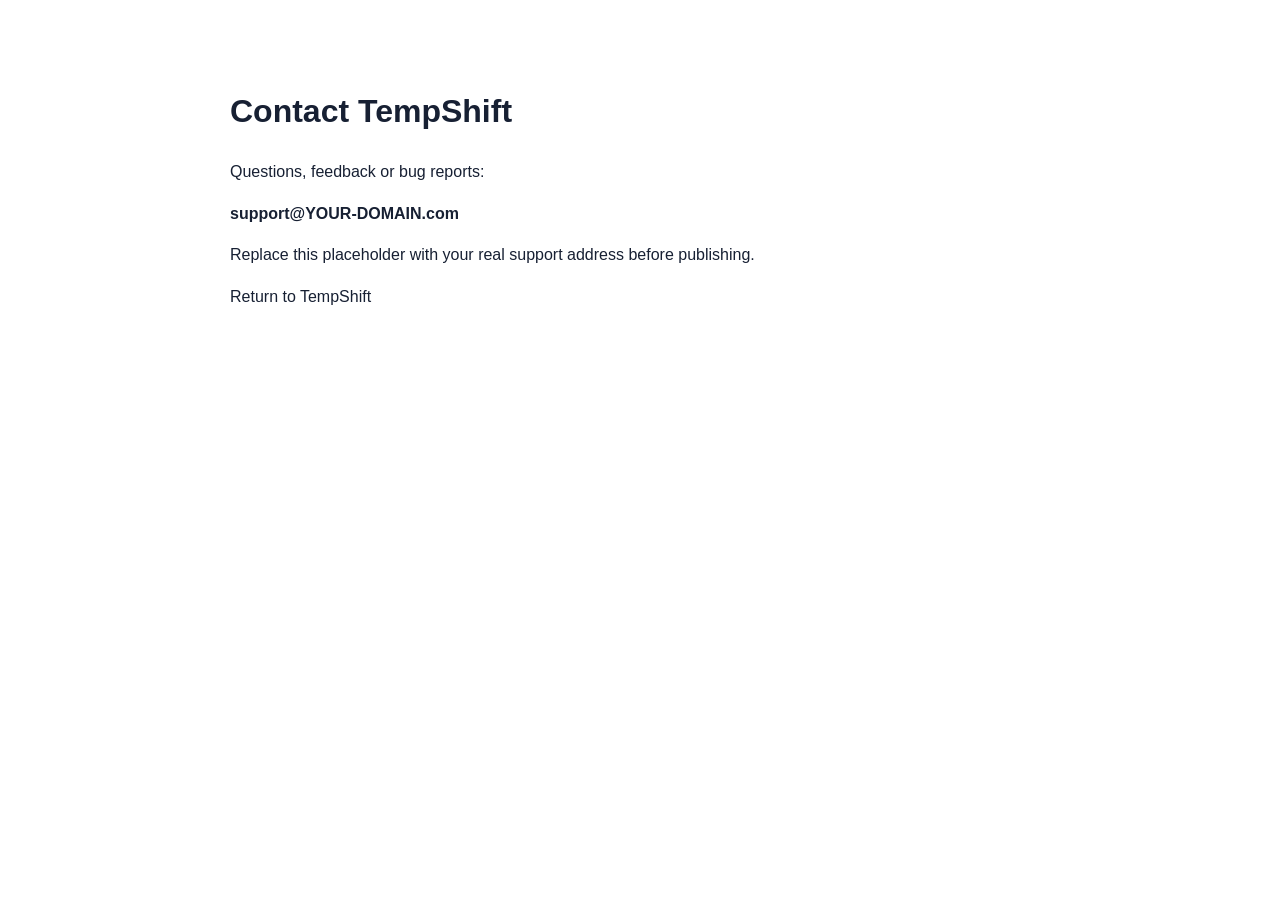
==== contact.html @ 9a0c1c1d "Add TempShift temperature converter site Co-authored-by: Copilot <223556219+Copilot@users.noreply.gi" ====
<!DOCTYPE html><html lang="en"><head><meta charset="UTF-8"><meta name="viewport" content="width=device-width,initial-scale=1"><title>Contact - TempShift</title><link rel="stylesheet" href="style.css"></head><body><main class="section"><div class="container narrow"><h1>Contact TempShift</h1><p>Questions, feedback or bug reports:</p><p><strong>support@YOUR-DOMAIN.com</strong></p><p>Replace this placeholder with your real support address before publishing.</p><p><a href="/">Return to TempShift</a></p></div></main></body></html>
---- style.css ----
*{box-sizing:border-box}html{scroll-behavior:smooth}body{margin:0;font-family:Arial,Helvetica,sans-serif;color:#172033;line-height:1.6;background:#fff}a{text-decoration:none;color:inherit}.container{width:min(1120px,92%);margin:auto}.narrow{max-width:820px}header{position:sticky;top:0;background:#fff;border-bottom:1px solid #e5e9ef;z-index:10}.nav{height:68px;display:flex;justify-content:space-between;align-items:center}.logo{font-size:22px;font-weight:800;color:#3157d5}nav{display:flex;gap:20px}nav a{font-weight:600;color:#526078}.hero{text-align:center;padding:75px 0 45px;background:radial-gradient(circle at top,#eef2ff,#fff 62%)}.eyebrow{display:inline-block;padding:6px 12px;border-radius:30px;background:#e9edff;color:#3157d5;font-size:12px;font-weight:800;letter-spacing:1px}.hero h1{font-size:clamp(38px,6vw,62px);line-height:1.05;margin:18px auto;max-width:900px}.hero p{max-width:720px;margin:auto;font-size:18px;color:#647086}.trust{display:flex;justify-content:center;gap:18px;flex-wrap:wrap;margin-top:24px;color:#536079}.ad{text-align:center;padding:22px 0}.ad small{display:block;color:#989fad;font-size:10px;letter-spacing:1px}.section{padding:65px 0}.alt{background:#f7f8fb}.tool{padding:30px;border:1px solid #e1e5ed;border-radius:18px;box-shadow:0 16px 45px rgba(25,40,70,.08)}textarea{width:100%;min-height:150px;padding:14px;border:1px solid #cbd3df;border-radius:10px;resize:vertical;font:inherit}.buttons{display:flex;gap:10px;margin-top:14px}button{border:0;border-radius:10px;background:#3157d5;color:#fff;padding:13px 20px;font-weight:700;cursor:pointer}.secondary{background:#eef1f6;color:#33415a}pre{white-space:pre-wrap;word-break:break-word;margin-top:18px;padding:16px;border-radius:10px;background:#f7f8fb;min-height:55px}.notice{padding:10px 12px;background:#fff8df;border:1px solid #f0df9b;border-radius:9px}.cards{display:grid;grid-template-columns:repeat(3,1fr);gap:20px}.cards article{background:#fff;border:1px solid #e2e6ed;border-radius:14px;padding:22px}.cards b{display:inline-flex;width:36px;height:36px;border-radius:50%;background:#3157d5;color:#fff;align-items:center;justify-content:center}h2{text-align:center;font-size:32px}details{padding:17px 0;border-bottom:1px solid #dde2ea}summary{font-weight:700;cursor:pointer}footer{background:#141b29;color:#fff;padding-top:40px}.foot{display:flex;justify-content:space-between;gap:30px}.foot a{display:block;color:#c6cedd;margin:6px 0}.copy{text-align:center;border-top:1px solid #2a3446;margin-top:30px;padding:18px;color:#9ca8bb;font-size:13px}@media(max-width:720px){nav{display:none}.cards{grid-template-columns:1fr}.buttons{flex-direction:column}.foot{flex-direction:column}.tool{padding:20px}}
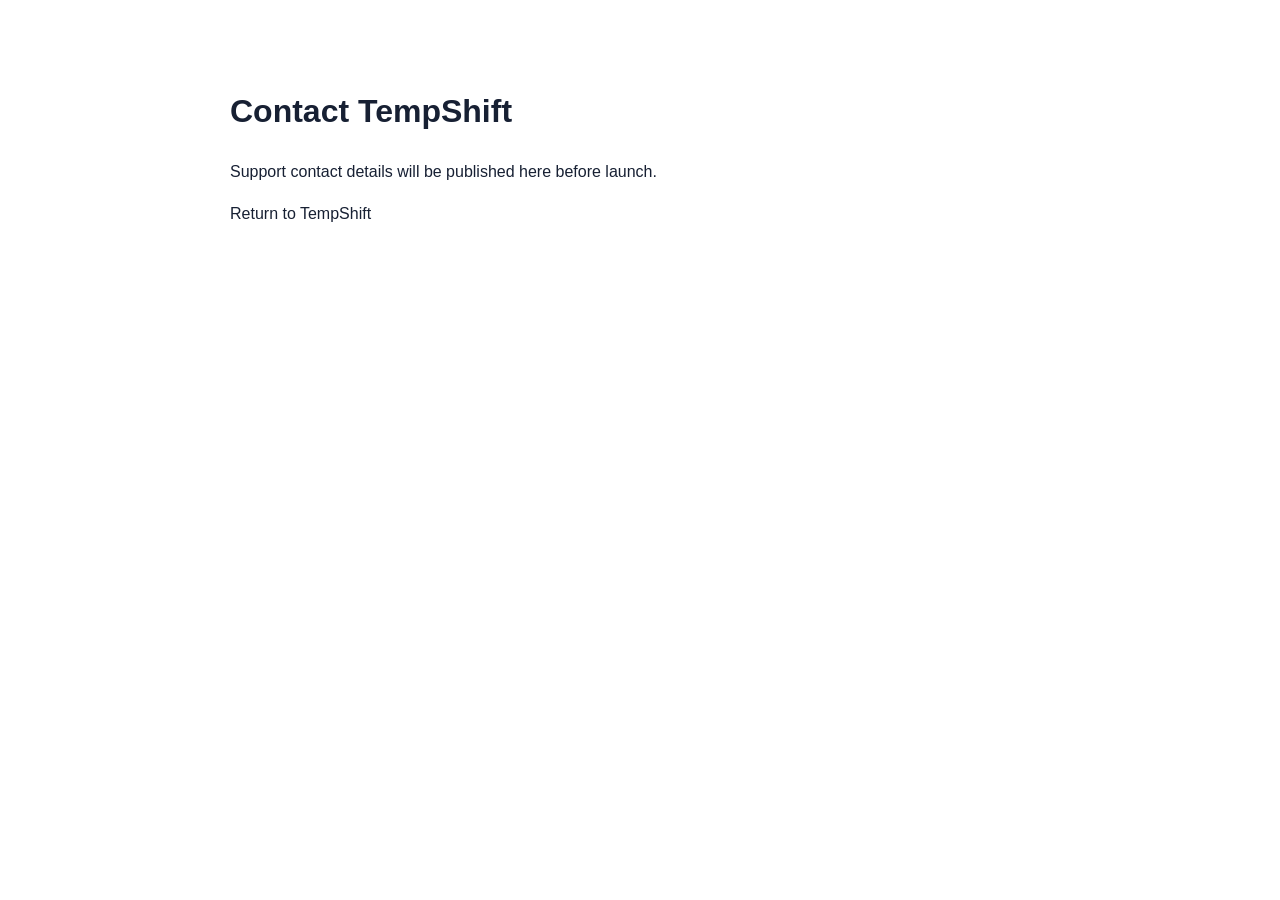
==== commit 36f0e045: "Remove unconfigured site placeholders" ====
--- a/contact.html
+++ b/contact.html
@@ -1 +1 @@
-<!DOCTYPE html><html lang="en"><head><meta charset="UTF-8"><meta name="viewport" content="width=device-width,initial-scale=1"><title>Contact - TempShift</title><link rel="stylesheet" href="style.css"></head><body><main class="section"><div class="container narrow"><h1>Contact TempShift</h1><p>Questions, feedback or bug reports:</p><p><strong>support@YOUR-DOMAIN.com</strong></p><p>Replace this placeholder with your real support address before publishing.</p><p><a href="/">Return to TempShift</a></p></div></main></body></html>
+<!DOCTYPE html><html lang="en"><head><meta charset="UTF-8"><meta name="viewport" content="width=device-width,initial-scale=1"><title>Contact - TempShift</title><link rel="stylesheet" href="style.css"></head><body><main class="section"><div class="container narrow"><h1>Contact TempShift</h1><p>Support contact details will be published here before launch.</p><p><a href="/">Return to TempShift</a></p></div></main></body></html>
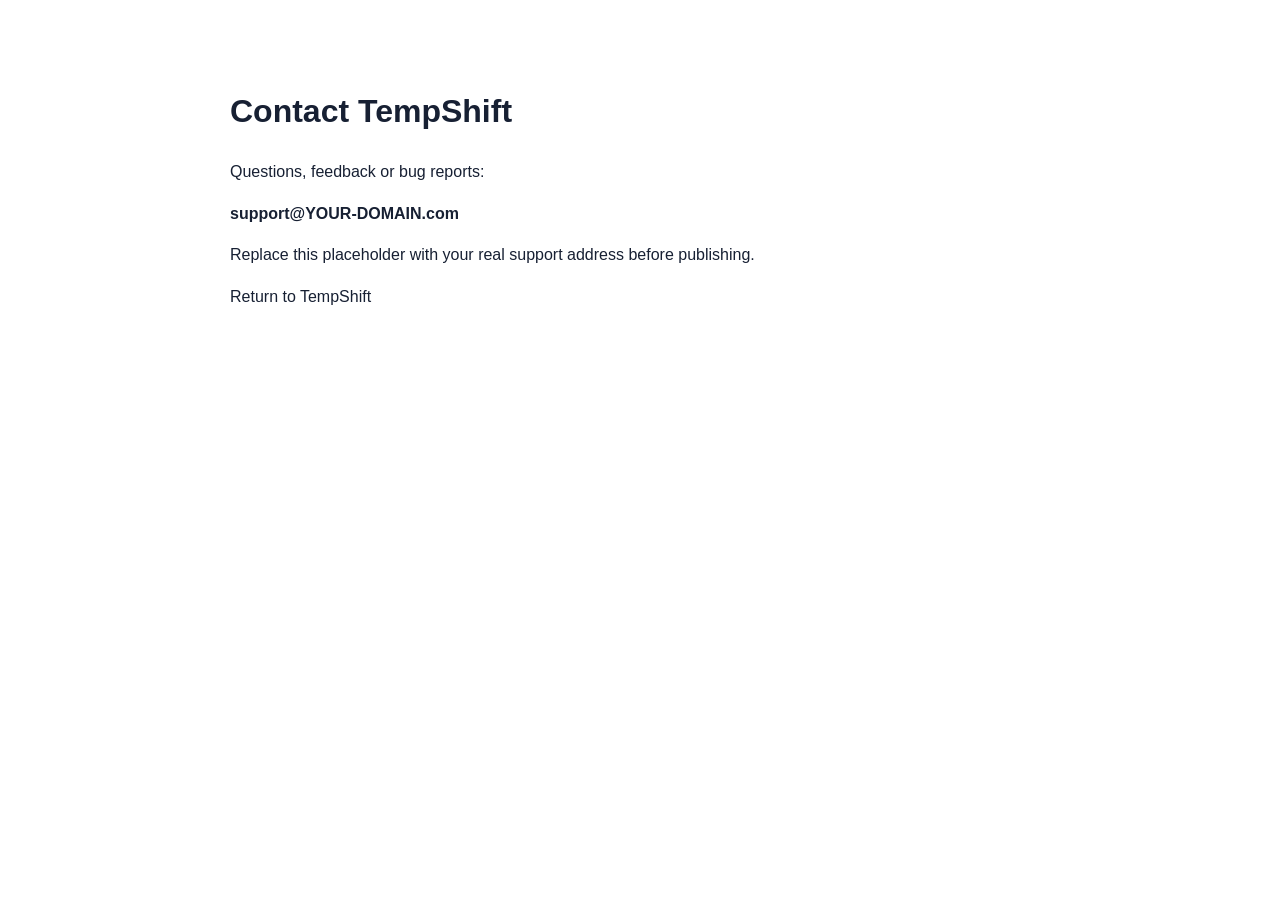
==== commit e0a2c5a8: "Add domain and contact placeholders" ====
--- a/contact.html
+++ b/contact.html
@@ -1 +1 @@
-<!DOCTYPE html><html lang="en"><head><meta charset="UTF-8"><meta name="viewport" content="width=device-width,initial-scale=1"><title>Contact - TempShift</title><link rel="stylesheet" href="style.css"></head><body><main class="section"><div class="container narrow"><h1>Contact TempShift</h1><p>Support contact details will be published here before launch.</p><p><a href="/">Return to TempShift</a></p></div></main></body></html>
+<!DOCTYPE html><html lang="en"><head><meta charset="UTF-8"><meta name="viewport" content="width=device-width,initial-scale=1"><title>Contact - TempShift</title><link rel="stylesheet" href="style.css"></head><body><main class="section"><div class="container narrow"><h1>Contact TempShift</h1><p>Questions, feedback or bug reports:</p><p><strong>support@YOUR-DOMAIN.com</strong></p><p>Replace this placeholder with your real support address before publishing.</p><p><a href="/">Return to TempShift</a></p></div></main></body></html>
